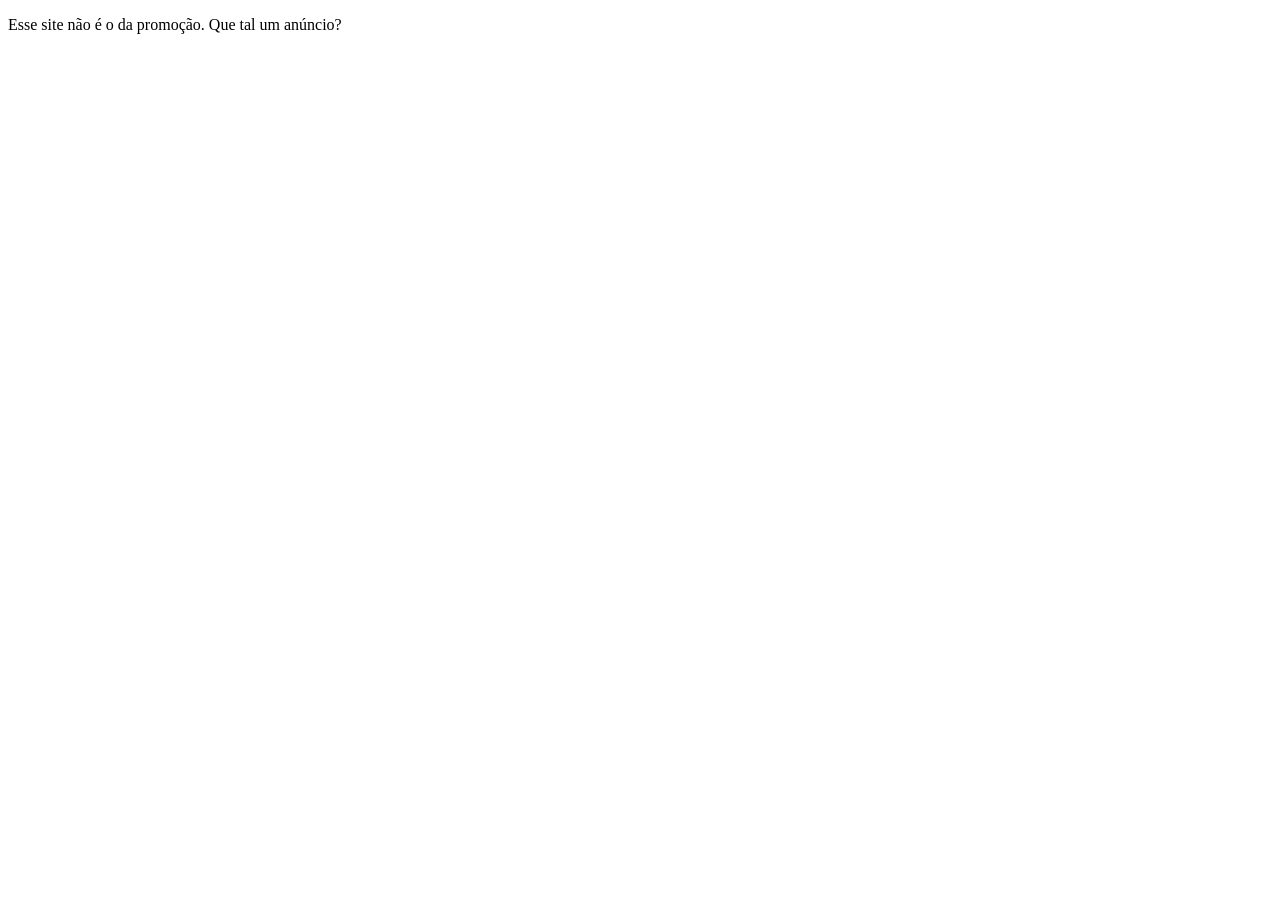
==== index.html @ beeb64f4 "Changes" ====
<!DOCTYPE html>
<html lang="en" dir="ltr">
  <head>
    <!-- Global site tag (gtag.js) - Google Analytics -->
<script async src="https://www.googletagmanager.com/gtag/js?id=UA-178394785-2"></script>
<script>
  window.dataLayer = window.dataLayer || [];
  function gtag(){dataLayer.push(arguments);}
  gtag('js', new Date());

  gtag('config', 'UA-178394785-2');
</script>
    <meta charset="utf-8">
    <title></title>
  </head>
  <body>
    <p> Esse site não é o da promoção. Que tal um anúncio?</p>
  </body>
</html>
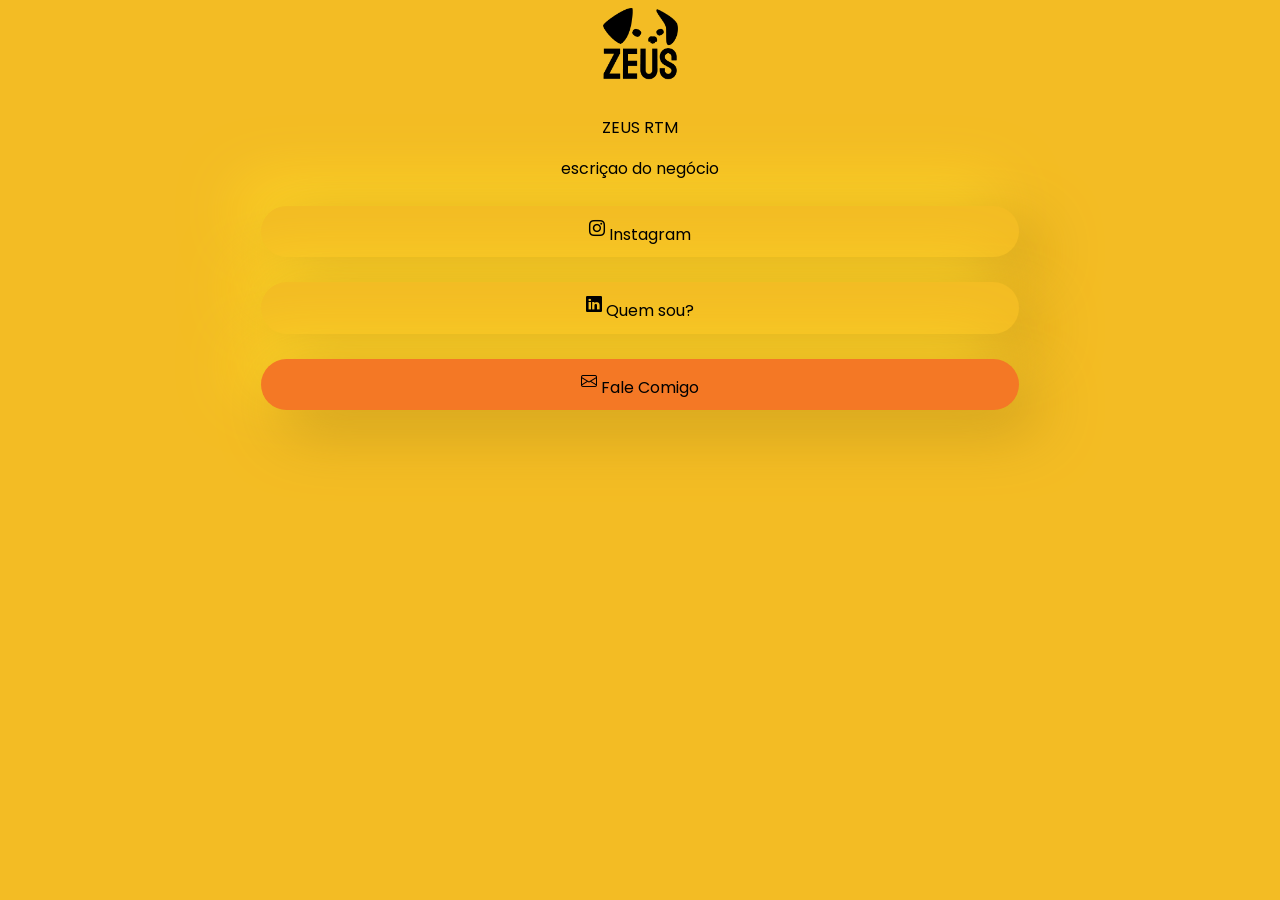
==== commit 4e1da8ce: "New website up" ====
--- a/index.html
+++ b/index.html
@@ -1,19 +1,26 @@
-<!DOCTYPE html>
+  <!DOCTYPE html>
 <html lang="en" dir="ltr">
   <head>
-    <!-- Global site tag (gtag.js) - Google Analytics -->
-<script async src="https://www.googletagmanager.com/gtag/js?id=UA-178394785-2"></script>
-<script>
-  window.dataLayer = window.dataLayer || [];
-  function gtag(){dataLayer.push(arguments);}
-  gtag('js', new Date());
-
-  gtag('config', 'UA-178394785-2');
-</script>
+    <link rel="stylesheet" href="https://cdn.jsdelivr.net/npm/bootstrap-icons@1.3.0/font/bootstrap-icons.css">
+    <link rel="preconnect" href="https://fonts.googleapis.com">
+<link rel="preconnect" href="https://fonts.gstatic.com" crossorigin>
+<link href="https://fonts.googleapis.com/css2?family=Poppins:wght@800&display=swap" rel="stylesheet">
+    <link rel="stylesheet" href="css/master.css">
     <meta charset="utf-8">
-    <title></title>
+    <title>ZEUS RTM</title>
   </head>
-  <body>
-    <p> Esse site não é o da promoção. Que tal um anúncio?</p>
+  <body class="body">
+    <div class="title">
+      <img class="logo"src="ZEUS.png" alt="">
+      <p>ZEUS RTM</p>
+      <p><dd></dd>escriçao do negócio</p>
+    </div>
+      <div class="spacer"></div>
+      <a class="button" href="https://www.instagram.com/zeusrtm/" target="_blank"><i class="margin bi bi-instagram"></i> Instagram</a>
+      <div class="spacer"></div>
+      <a class="button" href="https://www.instagram.com/zeusrtm/" target="_blank"><i class="margin bi bi-linkedin"></i></i> Quem sou?</a>
+      <div class="spacer"></div>
+      <a class="special" href="https://www.instagram.com/zeusrtm/" target="_blank"><i class="margin bi bi-envelope"></i></i></i> Fale Comigo</a>
+      <div class="spacer"></div>
   </body>
 </html>
--- a/css/master.css
+++ b/css/master.css
@@ -0,0 +1,60 @@
+.body{
+  background-color: #f3bc24;
+  font-family: 'Poppins', sans-serif;
+}
+.title{
+width: 50%;
+margin-left: auto;
+margin-right: auto;
+text-align:center;
+}
+.spacer{
+  margin-top: 25px;
+}
+.logo{
+  width: 75px;
+}
+.margin{
+  vertical-align: super;
+}
+.button{
+  text-align:center;
+  display:block;
+  margin-left: 20%;
+  margin-right: 20%;
+  padding: 10px 10px 10px 10px;
+  border-radius: 50px;
+  background: #f3bc24;
+  box-shadow:  20px 20px 60px #cfa01f,
+               -20px -20px 60px #ffd829;
+  color: black;
+  text-decoration: none;
+}
+.button:hover{
+  border-radius: 50px;
+  background: #f3bc24;
+  box-shadow: inset 20px 20px 60px #cfa01f,
+              inset -20px -20px 60px #ffd829;
+            color: white;
+}
+
+.special{
+  text-align:center;
+  display:block;
+  margin-left: 20%;
+  margin-right: 20%;
+  padding: 10px 10px 10px 10px;
+  border-radius: 50px;
+  background: #f47825;
+  box-shadow:  20px 20px 60px #cfa01f,
+               -20px -20px 60px #ffd829;
+  color: black;
+  text-decoration: none;
+}
+.special:hover{
+  border-radius: 50px;
+  background: #f47825;
+  box-shadow: inset 20px 20px 60px #cf661f,
+              inset -20px -20px 60px #ff8a2b;
+            color: white;
+}
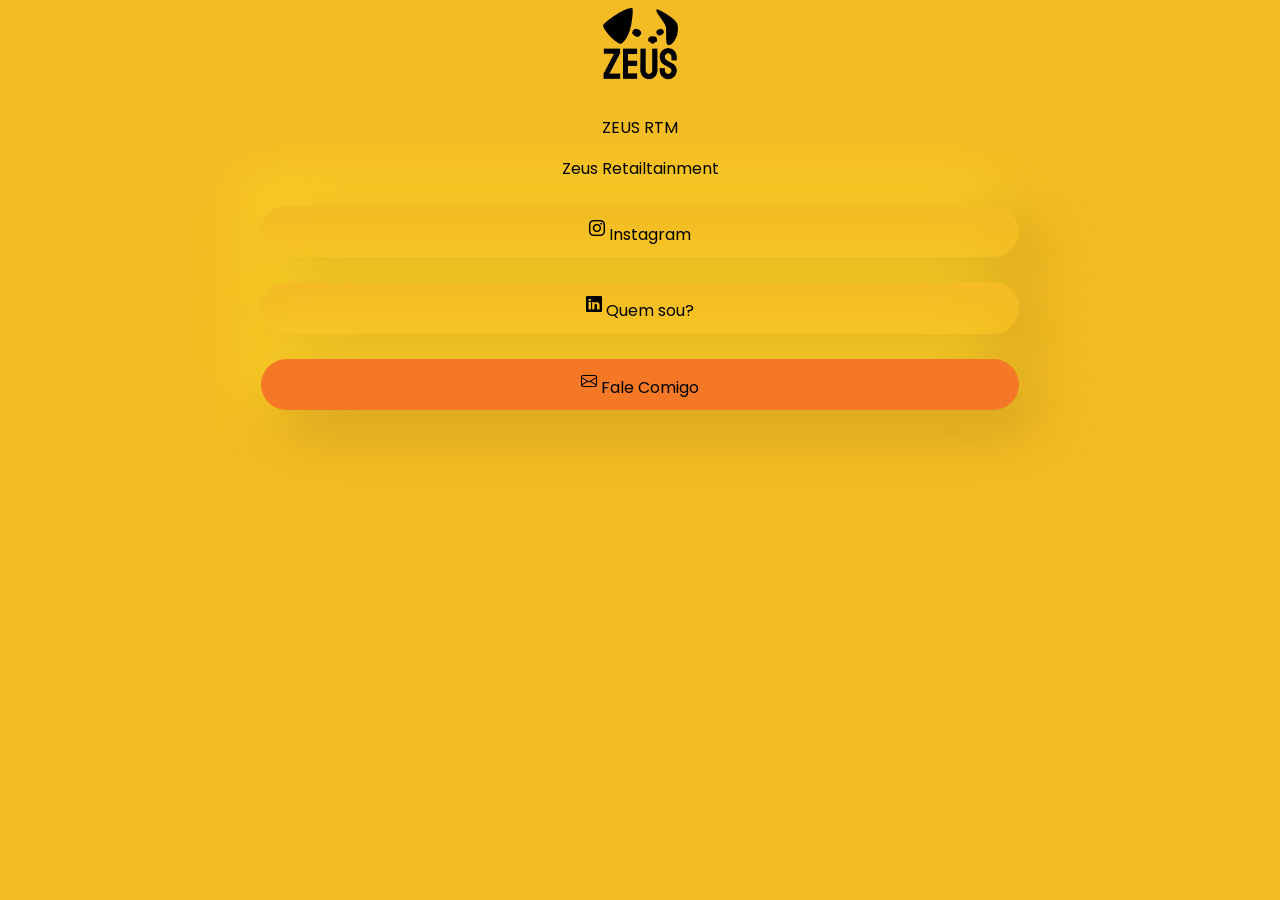
==== commit fc9ab7d0: "gemfile up package down" ====
--- a/index.html
+++ b/index.html
@@ -13,14 +13,14 @@
     <div class="title">
       <img class="logo"src="ZEUS.png" alt="">
       <p>ZEUS RTM</p>
-      <p><dd></dd>escriçao do negócio</p>
+      <p><dd></dd>Zeus Retailtainment</p>
     </div>
       <div class="spacer"></div>
       <a class="button" href="https://www.instagram.com/zeusrtm/" target="_blank"><i class="margin bi bi-instagram"></i> Instagram</a>
       <div class="spacer"></div>
-      <a class="button" href="https://www.instagram.com/zeusrtm/" target="_blank"><i class="margin bi bi-linkedin"></i></i> Quem sou?</a>
+      <a class="button" href="https://www.linkedin.com/in/edwardsousa/" target="_blank"><i class="margin bi bi-linkedin"></i></i> Quem sou?</a>
       <div class="spacer"></div>
-      <a class="special" href="https://www.instagram.com/zeusrtm/" target="_blank"><i class="margin bi bi-envelope"></i></i></i> Fale Comigo</a>
+      <a class="special" href="mailto:edsf11@gmail.com" target="_blank"><i class="margin bi bi-envelope"></i></i></i> Fale Comigo</a>
       <div class="spacer"></div>
   </body>
 </html>
